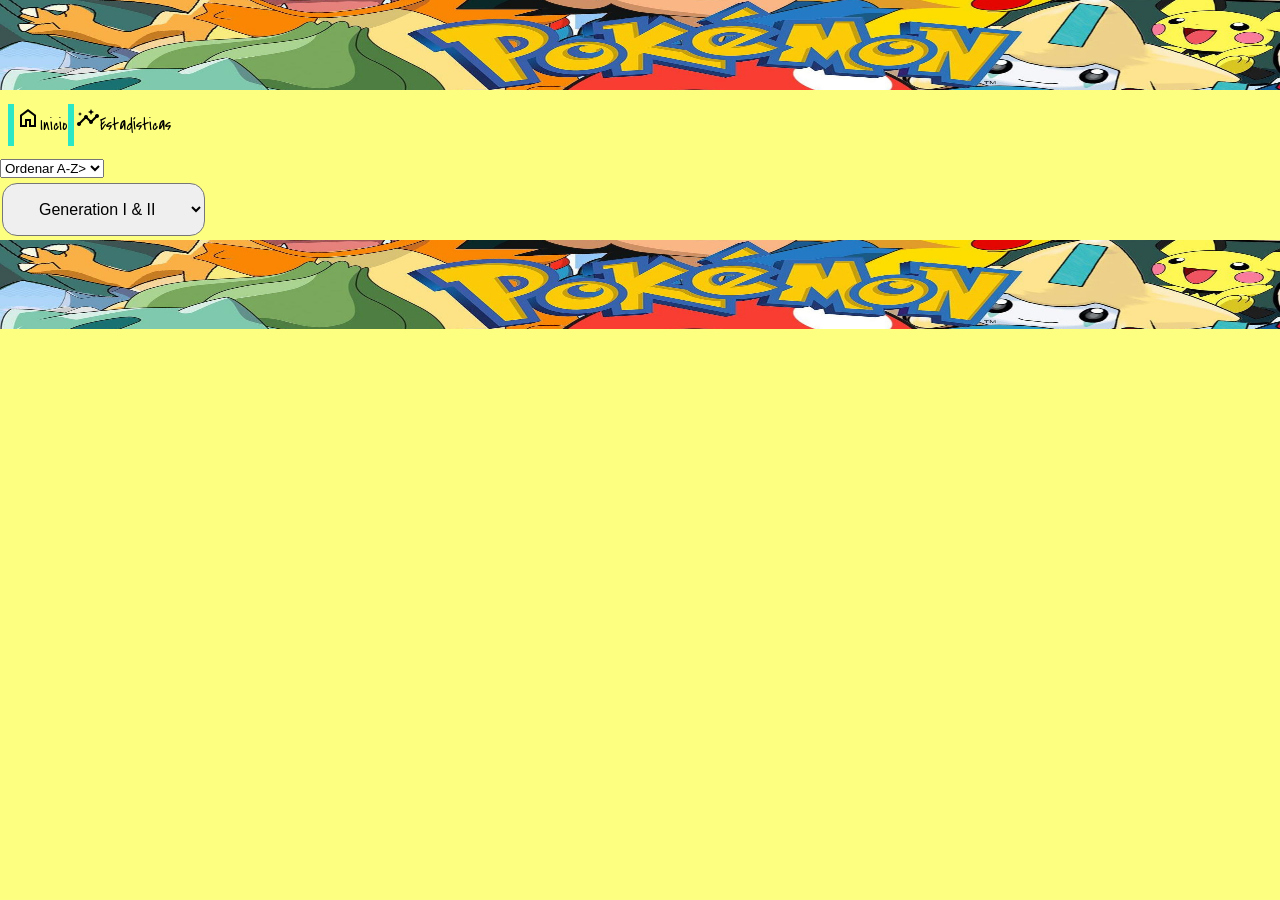
==== src/index.html @ d0526a56 "ventana modal ok" ====
<!DOCTYPE html>
<html>
<head>
  <meta charset="utf-8">
  <meta name="viewport" content="width-device = width, user-scalable = no, initial-scale = 1.0 , 
  maximun-scale = 1.0, minimun-scale = 1.0">
  <title>Data Lovers</title>
  <link rel="stylesheet" href="style.css"/>
  <link rel="preconnect" href="https://fonts.googleapis.com"><link rel="preconnect" href="https://fonts.gstatic.com" crossorigin><link href="https://fonts.googleapis.com/css2?family=Covered+By+Your+Grace&family=Unbounded:wght@400;500&display=swap" rel="stylesheet">
  <link rel="stylesheet" href="https://fonts.googleapis.com/css2?family=Material+Symbols+Outlined:opsz,wght,FILL,GRAD@20..48,100..700,0..1,-50..200" />
</head>

<body>
  <div class="img">
    <img id ="img" src="media/barra-pokemon.jpeg" alt="">
  </div>

  <div class="boxmenu">
    <nav>

    <ul class="menu">
      <li id="inicio"><a href="#"><span class="material-symbols-outlined">home</span>Inicio</a></li>
      <li id="estadisticas"><a href="#"><span class="material-symbols-outlined">insights</span>Estadísticas</a></li>
    </ul>

   </nav>
 </div>
    
 <header>
  <nav>
    <div class="nav-1">
      <select name="ordenar" id="select-order">
        <option value="orderA-z" >Ordenar A-Z></option> 
        <option value="orderZ-a" >Ordenar Z-A </option> 
      </select>
    </div>
       <div class="nav-2">
        <select id="select-generation">
          <option value="gen" >Generation I & II</option> 
          <option value="gen-1" >Generation I</option> 
          <option value="gen-2">Generation II</option>
        </select>
       </div>
      </nav>
    </header>

 <main>
    <div class="cardsContainer" id="cardsContainer"></div>
 </main>

  <footer>
    <div class="img">
      <img id="img" src="media/barra-pokemon.jpeg" alt="">
    </div>
  </footer>
  <script src="main.js" type="module"></script>
</body>
</html>
---- src/style.css ----
*{
    margin: 0;
    padding: 0;
    box-sizing: border-box;
  }
  
  body{
    padding: 0;
    background-color:#fcff80;
    font-family: 'Unbounded', cursive;
    font-family: 'Covered By Your Grace', cursive;
  }
  
  .menu{
    list-style: none;
    line-height: 42px;
    margin: 0.5em;
    padding: left 0;
    width: 100%;
    display: flex;
    justify-content:left;
  }

  .menu a{
    color: black;
    text-decoration: none;
    display: block;
    transition: all .8s;
    width: 100%;
   
  }
  .menu a:hover{
    margin-left: 2em;
  }

  .menu li{
   box-shadow:6px 0 #2BE7C5 inset;
    margin-bottom: 3px;
    padding-left: 0.5em;
    transition: all .8s;
  }

  .menu li:hover{
    box-shadow: 15em 0 #2BE7C5 inset;;

  }
  
  /*.cardvacia {
    width: 190px;
    height: 190px;
  } */
  
   .flex-cont {
    width: 75vw;
    max-width: 1000px;
    min-width: 320px;
    margin: auto;
    background: #fcff80;
    padding: 5px;
    display: flexbox;
    width: 220px;
    flex-wrap:wrap;  
    justify-content:right;
  }
  
  .flex-box {
    background-color:white;
    width: 190px;
    height: 190px;
    text-align: center;
    border-radius:110%;  
    flex-wrap:wrap;
    justify-content:right;
    margin-bottom: 30px;
  }
  
  .cardsContainer{
    display:flex;
    flex-flow: row wrap;
    width: 1150px;
    justify-content:right;
    width: 100%;
    margin: auto;
    overflow: hidden;
  }
  
   #img {
    width: 100vw;
    height: 7vw;
   }

   #select-generation {
    border-radius: 15px;
    padding: 16px 32px; 
    font-size: 16px;
    margin: 4px 2px;
   }

   button {
    border-radius: 15px;
    color: white;
    padding: 16px 32px;
    text-align: center;
    text-decoration: none;
    display: inline-block;
    font-size: 16px;
    margin: 4px 2px;
    transition-duration: 0.4s;
    cursor: pointer;
  }
  
   @media (max-width: 500px) {
    nav{
      display: flex;
      flex-direction: column;
     }
    .nav-1{
      /*display: flex;
      justify-content: flex-start;*/
      display: flex;
      justify-content: space-evenly;
      flex-direction: column;
      width: 18%;
     }
     #select-order{
      font-size: 10px;
      padding: 10px 15px;
     }
     #select-generation{
      width: 130px;}
     .nav-2{
      display: flex;
      justify-content: space-evenly;
      flex-direction: column;
      width: 18%;
     }
     #select-generation{
      font-size: 10px;
      padding: 10px 15px;
     }
     #select-generation{
      width: 130px;
     }
    }

    /* START MODAL */

  /* The Modal (background) */
.modal {
  display: none; /* Hidden by default */
  position: fixed; /* Stay in place */
  z-index: 1; /* Sit on top */
  left: 0;
  top: 0;
  width: 100%; /* Full width */
  height: 100%; /* Full height */
  overflow: auto; /* Enable scroll if needed */
  background-color: rgb(0,0,0); /* Fallback color */
  background-color: rgba(0,0,0,0.4); /* Black w/ opacity */
}
.modalDialog {
  position: fixed;
  top: 0;
  right: 0;
  bottom: 0;
  left: 0;
  background: rgba(0, 0, 0, 0.8);
  z-index: 99999;
  opacity:0;
  -webkit-transition: opacity 100ms ease-in;
  -moz-transition: opacity 100ms ease-in;
  transition: opacity 100ms ease-in;
  pointer-events: none;
}
.modalDialog:target {
  opacity:1;
  pointer-events: auto;
}
.modalDialog > section {
  max-width: 800px;
  width: 90%;
  position: relative;
  margin: 10% auto;
  padding: 20px;
  border-radius: 3px;
  background: #fff;
}
.close {
  font-family: Arial, Helvetica, sans-serif;
  background: #f26d7d;
  color: #fff;
  line-height: 25px;
  position: absolute;
  right: -12px;
  text-align: center;
  top: -10px;
  width: 34px;
  height: 34px;
  text-decoration: none;
  font-weight: bold;
  -webkit-border-radius: 50%;
  -moz-border-radius: 50%;
  border-radius: 50%;
  -moz-box-shadow: 1px 1px 3px #000;
  -webkit-box-shadow: 1px 1px 3px #000;
  box-shadow: 1px 1px 3px #000;
  padding-top: 5px;
}
.close:hover {
  background: #fa3f6f;
}
   /* END MODAL */
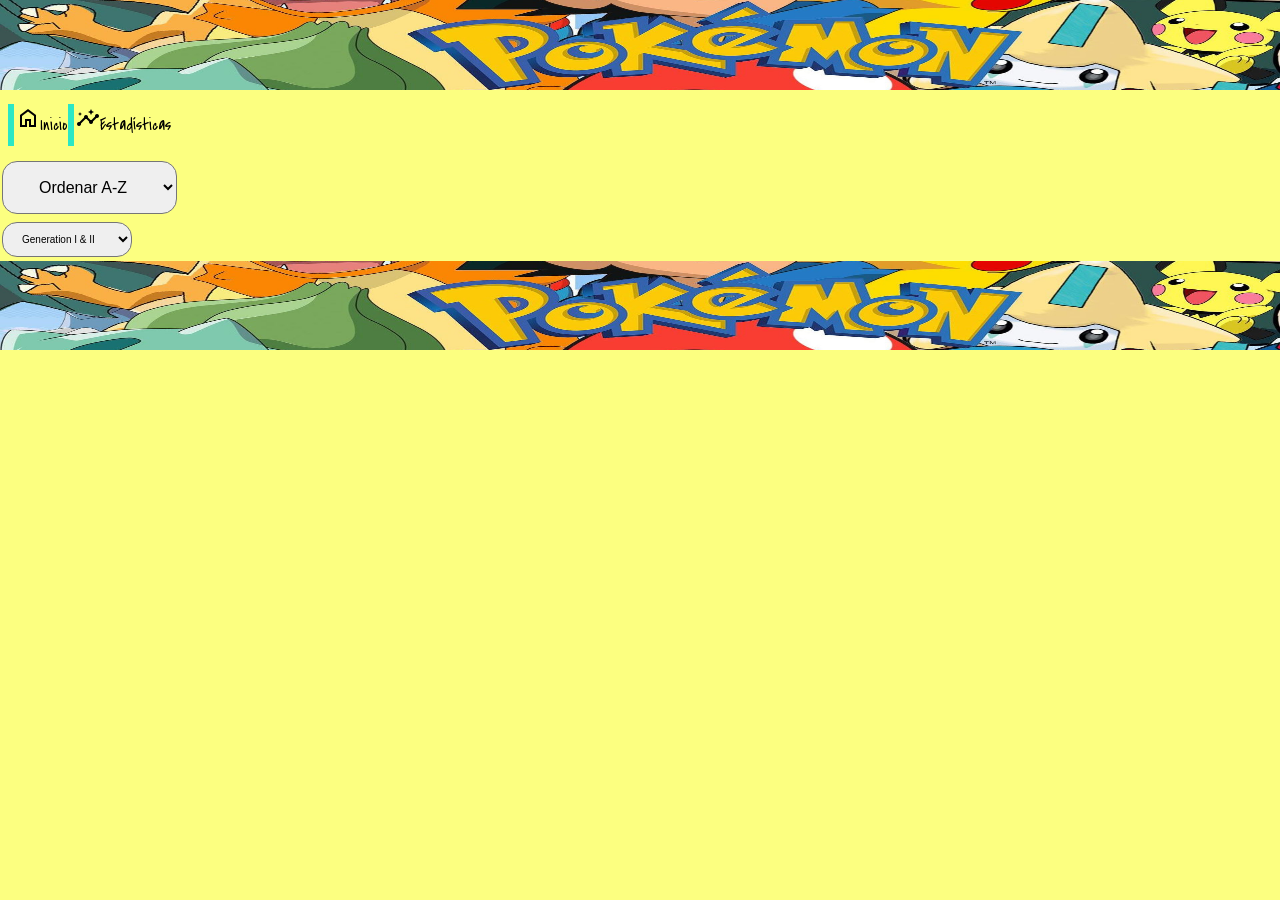
==== commit 29e3e2b7: "acomodar modal y terminar sort" ====
--- a/src/index.html
+++ b/src/index.html
@@ -30,12 +30,12 @@
   <nav>
     <div class="nav-1">
       <select name="ordenar" id="select-order">
-        <option value="orderA-z" >Ordenar A-Z></option> 
+        <option value="orderA-z" >Ordenar A-Z</option> 
         <option value="orderZ-a" >Ordenar Z-A </option> 
       </select>
     </div>
        <div class="nav-2">
-        <select id="select-generation">
+        <select name= "Filtrar por" id="select-generation">
           <option value="gen" >Generation I & II</option> 
           <option value="gen-1" >Generation I</option> 
           <option value="gen-2">Generation II</option>
--- a/src/style.css
+++ b/src/style.css
@@ -27,7 +27,6 @@
     display: block;
     transition: all .8s;
     width: 100%;
-   
   }
   .menu a:hover{
     margin-left: 2em;
@@ -44,11 +43,6 @@
     box-shadow: 15em 0 #2BE7C5 inset;;
 
   }
-  
-  /*.cardvacia {
-    width: 190px;
-    height: 190px;
-  } */
   
    .flex-cont {
     width: 75vw;
@@ -61,6 +55,8 @@
     width: 220px;
     flex-wrap:wrap;  
     justify-content:right;
+    transition: all 0.25s;
+  
   }
   
   .flex-box {
@@ -72,6 +68,8 @@
     flex-wrap:wrap;
     justify-content:right;
     margin-bottom: 30px;
+    transition: all 0.25s;
+    
   }
   
   .cardsContainer{
@@ -82,11 +80,23 @@
     width: 100%;
     margin: auto;
     overflow: hidden;
+    transition: all 0.25s;
+  }
+
+  .cardsContainer :hover{
+    transform: translateX(-5px);
+  
   }
   
    #img {
     width: 100vw;
     height: 7vw;
+   }
+   #select-order {
+    border-radius: 15px;
+    padding: 16px 32px; 
+    font-size: 16px;
+    margin: 4px 2px;
    }
 
    #select-generation {
@@ -96,7 +106,7 @@
     margin: 4px 2px;
    }
 
-   button {
+   .button  {
     border-radius: 15px;
     color: white;
     padding: 16px 32px;
@@ -115,40 +125,44 @@
       flex-direction: column;
      }
     .nav-1{
-      /*display: flex;
-      justify-content: flex-start;*/
       display: flex;
       justify-content: space-evenly;
       flex-direction: column;
       width: 18%;
      }
      #select-order{
+      width: 130px;
+     }
+
+     #select-order{
       font-size: 10px;
       padding: 10px 15px;
      }
-     #select-generation{
-      width: 130px;}
+
+    }
      .nav-2{
       display: flex;
       justify-content: space-evenly;
       flex-direction: column;
       width: 18%;
      }
+
+     #select-generation{
+      width: 130px;
+    }
      #select-generation{
       font-size: 10px;
       padding: 10px 15px;
      }
-     #select-generation{
-      width: 130px;
-     }
-    }
+  
+    
 
     /* START MODAL */
 
   /* The Modal (background) */
 .modal {
   display: none; /* Hidden by default */
-  position: fixed; /* Stay in place */
+  position:absolute; /* Stay in place */
   z-index: 1; /* Sit on top */
   left: 0;
   top: 0;
@@ -159,7 +173,7 @@
   background-color: rgba(0,0,0,0.4); /* Black w/ opacity */
 }
 .modalDialog {
-  position: fixed;
+  position: absolute;
   top: 0;
   right: 0;
   bottom: 0;
@@ -173,21 +187,23 @@
   pointer-events: none;
 }
 .modalDialog:target {
-  opacity:1;
+  opacity:2;
   pointer-events: auto;
 }
 .modalDialog > section {
-  max-width: 800px;
+  max-width: 400px;
   width: 90%;
   position: relative;
   margin: 10% auto;
   padding: 20px;
-  border-radius: 3px;
-  background: #fff;
-}
+  border-radius: 50px;
+  background: lightgrey;
+  text-align: center;
+}
+
 .close {
   font-family: Arial, Helvetica, sans-serif;
-  background: #f26d7d;
+  background:red;
   color: #fff;
   line-height: 25px;
   position: absolute;
@@ -207,6 +223,8 @@
   padding-top: 5px;
 }
 .close:hover {
-  background: #fa3f6f;
-}
+  background: red;
+}
+
+
    /* END MODAL */
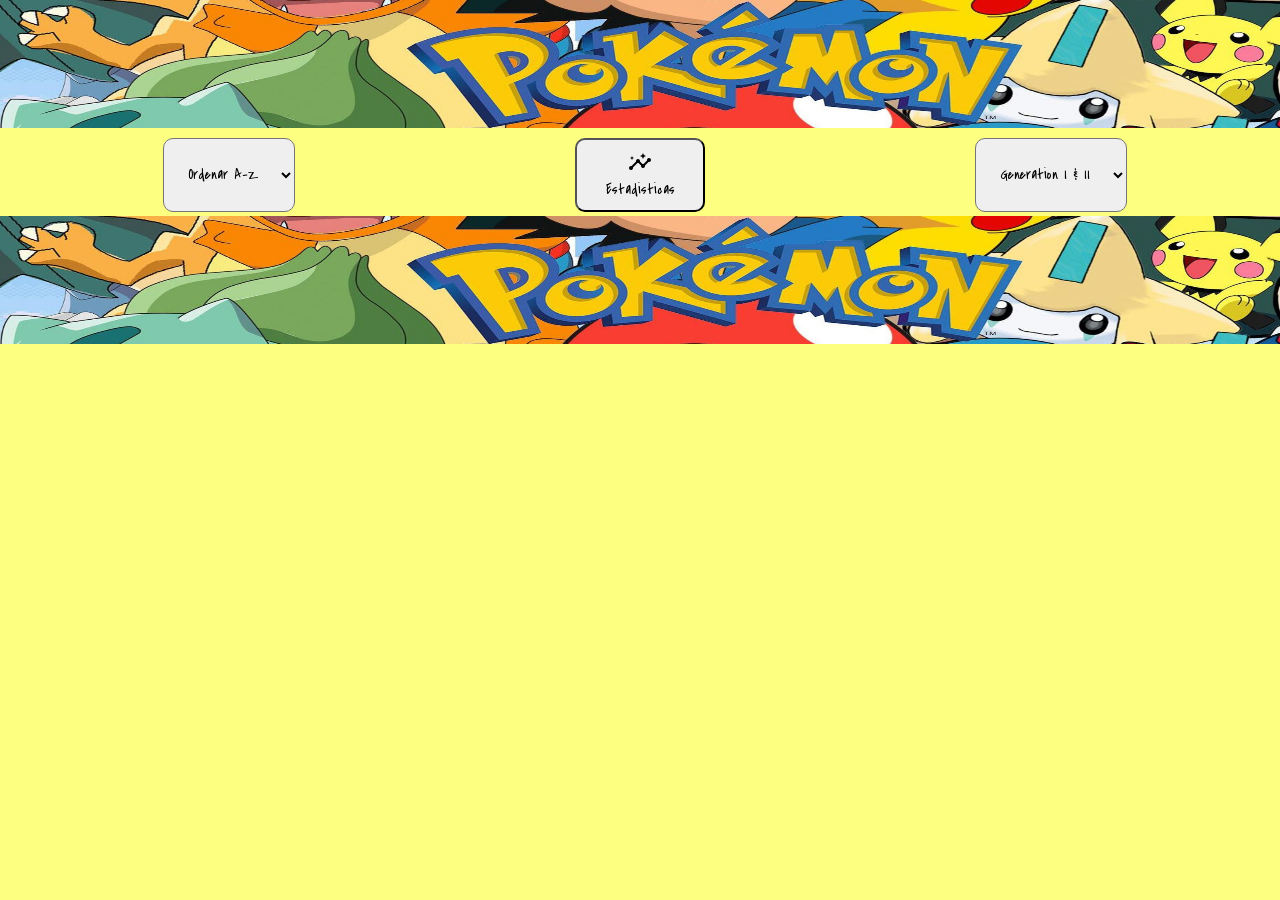
==== commit c62306d4: "stylo btn y select ok" ====
--- a/src/index.html
+++ b/src/index.html
@@ -18,10 +18,10 @@
   <div class="boxmenu">
     <nav>
 
-    <ul class="menu">
+    <!--<ul class="menu">
       <li id="inicio"><a href="#"><span class="material-symbols-outlined">home</span>Inicio</a></li>
       <li id="estadisticas"><a href="#"><span class="material-symbols-outlined">insights</span>Estadísticas</a></li>
-    </ul>
+    </ul>-->
 
    </nav>
  </div>
@@ -29,17 +29,21 @@
  <header>
   <nav>
     <div class="nav-1">
-      <select name="ordenar" id="select-order">
-        <option value="orderA-z" >Ordenar A-Z</option> 
-        <option value="orderZ-a" >Ordenar Z-A </option> 
+      <select class="selector" name="ordenar" id="select-order">
+        <option value="ASC">Ordenar A-Z</option> 
+        <option value="DESC">Ordenar Z-A </option> 
       </select>
     </div>
+
+    <button id="statistic"><span class="material-symbols-outlined">insights</span>Estadisticas</button>
+
        <div class="nav-2">
         <select name= "Filtrar por" id="select-generation">
           <option value="gen" >Generation I & II</option> 
           <option value="gen-1" >Generation I</option> 
           <option value="gen-2">Generation II</option>
         </select>
+
        </div>
       </nav>
     </header>
--- a/src/style.css
+++ b/src/style.css
@@ -1,50 +1,16 @@
-*{
+  * {
     margin: 0;
     padding: 0;
     box-sizing: border-box;
   }
-  
-  body{
+
+  body {
     padding: 0;
-    background-color:#fcff80;
-    font-family: 'Unbounded', cursive;
-    font-family: 'Covered By Your Grace', cursive;
-  }
-  
-  .menu{
-    list-style: none;
-    line-height: 42px;
-    margin: 0.5em;
-    padding: left 0;
-    width: 100%;
-    display: flex;
-    justify-content:left;
-  }
-
-  .menu a{
-    color: black;
-    text-decoration: none;
-    display: block;
-    transition: all .8s;
-    width: 100%;
-  }
-  .menu a:hover{
-    margin-left: 2em;
-  }
-
-  .menu li{
-   box-shadow:6px 0 #2BE7C5 inset;
-    margin-bottom: 3px;
-    padding-left: 0.5em;
-    transition: all .8s;
-  }
-
-  .menu li:hover{
-    box-shadow: 15em 0 #2BE7C5 inset;;
-
-  }
-  
-   .flex-cont {
+    background-color: #fcff80;
+    font-family: 'Covered By Your Grace', cursive;
+  }
+
+  .flex-cont {
     width: 75vw;
     max-width: 1000px;
     min-width: 320px;
@@ -53,178 +19,197 @@
     padding: 5px;
     display: flexbox;
     width: 220px;
-    flex-wrap:wrap;  
-    justify-content:right;
-    transition: all 0.25s;
-  
-  }
-  
+    flex-wrap: wrap;
+    justify-content: right;
+  }
+
   .flex-box {
-    background-color:white;
+    background-color: white;
     width: 190px;
     height: 190px;
     text-align: center;
-    border-radius:110%;  
-    flex-wrap:wrap;
-    justify-content:right;
+    border-radius: 110%;
+    flex-wrap: wrap;
+    justify-content: right;
     margin-bottom: 30px;
-    transition: all 0.25s;
-    
-  }
-  
-  .cardsContainer{
-    display:flex;
+  }
+
+  .cardsContainer {
+    display: flex;
     flex-flow: row wrap;
     width: 1150px;
-    justify-content:right;
+    justify-content: right;
     width: 100%;
     margin: auto;
-    overflow: hidden;
-    transition: all 0.25s;
-  }
-
-  .cardsContainer :hover{
-    transform: translateX(-5px);
+  }
+
+  #img {
+    width: 100%;
+    height: 10vw;
+  }
+
+  nav {
+    display: flex;
+    justify-content: space-around;
+  }
+
+  .nav-1 {
+    display: flex;
+    justify-content: space-evenly;
+    width: 18%;
+  }
+
+  #select-order {
+    border-radius: 10px;
+    padding: 10px 20px;
+    font-size: 14px;
+    margin: 4px 2px;
+    font-family: 'Covered By Your Grace', cursive;
+    cursor: pointer;
+  }
+
+  .nav-2 {
+    display: flex;
+    justify-content: space-evenly;
+    width: 18%;
+  }
+
+  #select-generation {
+    border-radius: 10px;
+    padding: 10px 20px;
+    font-size: 14px;
+    margin: 4px 2px;
+    font-family: 'Covered By Your Grace', cursive;
+    cursor: pointer;
+  }
+
+  #statistic{
+    border-radius: 10px;
+    padding: 10px 20px;
+    font-size: 14px;
+    margin: 4px 2px;
+    font-family: 'Covered By Your Grace', cursive;
+    cursor: pointer;
+  }
   
-  }
-  
-   #img {
-    width: 100vw;
-    height: 7vw;
-   }
-   #select-order {
-    border-radius: 15px;
-    padding: 16px 32px; 
-    font-size: 16px;
-    margin: 4px 2px;
-   }
-
-   #select-generation {
-    border-radius: 15px;
-    padding: 16px 32px; 
-    font-size: 16px;
-    margin: 4px 2px;
-   }
-
-   .button  {
-    border-radius: 15px;
+  #statistic:hover,
+  #select-generation:hover,
+  #select-order:hover {
+    background-color:blue;
     color: white;
-    padding: 16px 32px;
-    text-align: center;
-    text-decoration: none;
-    display: inline-block;
-    font-size: 16px;
-    margin: 4px 2px;
-    transition-duration: 0.4s;
-    cursor: pointer;
-  }
-  
-   @media (max-width: 500px) {
-    nav{
+  }
+
+  @media (max-width: 500px) {
+
+    nav {
       display: flex;
       flex-direction: column;
-     }
-    .nav-1{
+    }
+
+    .nav-1 {
       display: flex;
-      justify-content: space-evenly;
+      justify-content: flex-start;
       flex-direction: column;
-      width: 18%;
-     }
-     #select-order{
+    }
+
+    #select-order {
       width: 130px;
-     }
-
-     #select-order{
-      font-size: 10px;
-      padding: 10px 15px;
-     }
-
-    }
-     .nav-2{
+    }
+
+    .nav-2 {
       display: flex;
-      justify-content: space-evenly;
+      justify-content: flex-start;
       flex-direction: column;
-      width: 18%;
-     }
-
-     #select-generation{
+    }
+
+    #select-generation {
       width: 130px;
     }
-     #select-generation{
-      font-size: 10px;
-      padding: 10px 15px;
-     }
+  }
+
+    #statistic {
+      width: 130px;
+    }
+
   
-    
-
     /* START MODAL */
 
-  /* The Modal (background) */
-.modal {
-  display: none; /* Hidden by default */
-  position:absolute; /* Stay in place */
-  z-index: 1; /* Sit on top */
-  left: 0;
-  top: 0;
-  width: 100%; /* Full width */
-  height: 100%; /* Full height */
-  overflow: auto; /* Enable scroll if needed */
-  background-color: rgb(0,0,0); /* Fallback color */
-  background-color: rgba(0,0,0,0.4); /* Black w/ opacity */
-}
-.modalDialog {
-  position: absolute;
-  top: 0;
-  right: 0;
-  bottom: 0;
-  left: 0;
-  background: rgba(0, 0, 0, 0.8);
-  z-index: 99999;
-  opacity:0;
-  -webkit-transition: opacity 100ms ease-in;
-  -moz-transition: opacity 100ms ease-in;
-  transition: opacity 100ms ease-in;
-  pointer-events: none;
-}
-.modalDialog:target {
-  opacity:2;
-  pointer-events: auto;
-}
-.modalDialog > section {
-  max-width: 400px;
-  width: 90%;
-  position: relative;
-  margin: 10% auto;
-  padding: 20px;
-  border-radius: 50px;
-  background: lightgrey;
-  text-align: center;
-}
-
-.close {
-  font-family: Arial, Helvetica, sans-serif;
-  background:red;
-  color: #fff;
-  line-height: 25px;
-  position: absolute;
-  right: -12px;
-  text-align: center;
-  top: -10px;
-  width: 34px;
-  height: 34px;
-  text-decoration: none;
-  font-weight: bold;
-  -webkit-border-radius: 50%;
-  -moz-border-radius: 50%;
-  border-radius: 50%;
-  -moz-box-shadow: 1px 1px 3px #000;
-  -webkit-box-shadow: 1px 1px 3px #000;
-  box-shadow: 1px 1px 3px #000;
-  padding-top: 5px;
-}
-.close:hover {
-  background: red;
-}
-
-
-   /* END MODAL */+    /* The Modal (background) */
+    .modal {
+      display: none;
+      /* Hidden by default */
+      position: absolute;
+      /* Stay in place */
+      z-index: 1;
+      /* Sit on top */
+      left: 0;
+      top: 0;
+      width: 100%;
+      /* Full width */
+      height: 100%;
+      /* Full height */
+      overflow: auto;
+      /* Enable scroll if needed */
+      background-color: rgb(0, 0, 0);
+      /* Fallback color */
+      background-color: rgba(0, 0, 0, 0.4);
+      /* Black w/ opacity */
+    }
+
+    .modalDialog {
+      position: absolute;
+      top: 0;
+      right: 0;
+      bottom: 0;
+      left: 0;
+      background: rgba(0, 0, 0, 0.8);
+      z-index: 99999;
+      opacity: 0;
+      -webkit-transition: opacity 100ms ease-in;
+      -moz-transition: opacity 100ms ease-in;
+      transition: opacity 100ms ease-in;
+      pointer-events: none;
+    }
+
+    .modalDialog:target {
+      opacity: 2;
+      pointer-events: auto;
+    }
+
+    .modalDialog>section {
+      max-width: 400px;
+      width: 90%;
+      position: relative;
+      margin: 10% auto;
+      padding: 20px;
+      border-radius: 50px;
+      background: lightgrey;
+      text-align: center;
+    }
+
+    .close {
+      font-family: Arial, Helvetica, sans-serif;
+      background: red;
+      color: #fff;
+      line-height: 25px;
+      position: absolute;
+      right: -12px;
+      text-align: center;
+      top: -10px;
+      width: 34px;
+      height: 34px;
+      text-decoration: none;
+      font-weight: bold;
+      -webkit-border-radius: 50%;
+      -moz-border-radius: 50%;
+      border-radius: 50%;
+      -moz-box-shadow: 1px 1px 3px #000;
+      -webkit-box-shadow: 1px 1px 3px #000;
+      box-shadow: 1px 1px 3px #000;
+      padding-top: 5px;
+    }
+
+    .close:hover {
+      background: red;
+    }
+  
